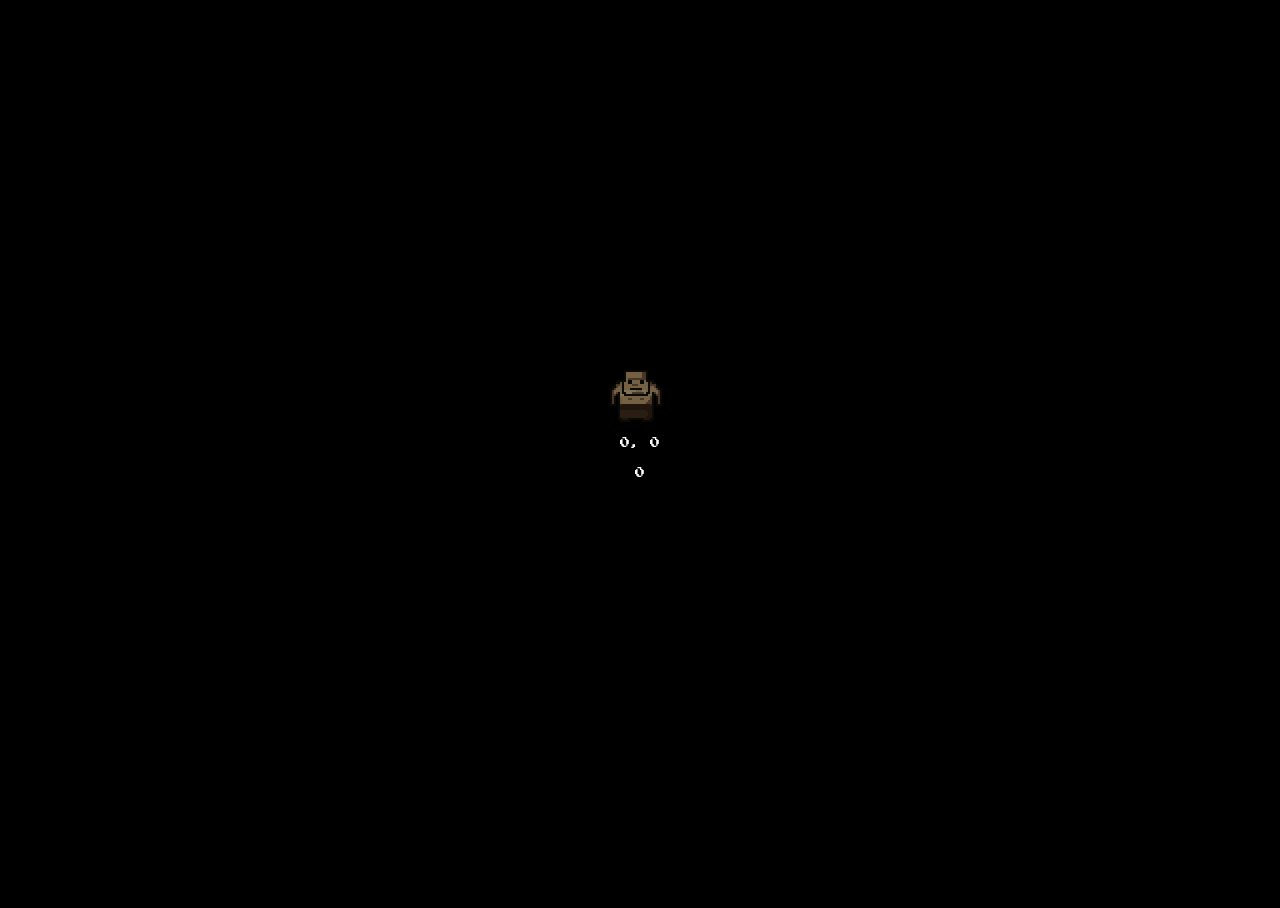
==== level1/level_1.html @ 7f35bb8e "add a new level" ====
<!DOCTYPE html>
<html lang="en">

<head>
  <meta charset="UTF-8">
  <meta http-equiv="X-UA-Compatible" content="IE=edge">
  <meta name="viewport" content="width=device-width, initial-scale=1.0">
  <link rel="stylesheet" href="style1.css">
  <script src="script1.js"></script>
  <!-- <script src="mechanics.js"></script> -->
  <title>Eat Or Die || Pre Alpha</title>
</head>

<body>



  <div class="map">
    <div class="character">
      <div class="character_spritesheet"></div>
    </div>
    <div class="cookies">
      <img src="./img/cookie-1.png" alt="" id="cookie-1">
      <img src="./img/cookie-1.png" alt="" id="cookie-2">
    </div>
    <ul>
      <li><a href="" class="reset">BACK TO FAT</a></li>
      <li>State: <span class="state">Fat</span></li>
      <li>Normal: 300</li>
      <li>Slim: 500</li>
      <li>Big Cookie: - 500</li>
      <li>Small Cookie: - 300</li>
    </ul>

  </div>
  <div id="youlose" class="container">
    <div class="youdied">
      <p>You starved to death!</p>
      <a href="index.html" class="btn">TRY AGAIN!</a>
    </div>
  </div>

  <div id="next_level" class="container_next_level">
    <div class="next_level_screen">
      <p>Well done...</p>
      <a href="level_1.html" class="btn">Level 1</a>
    </div>
  </div>


  <div class="now">
    <p><span class="position">0, 0</span></p>
    <p><span class="condition">0</span></p>

  </div>
</body>

</html>
---- level1/style1.css ----
@import url('https://fonts.googleapis.com/css2?family=Press+Start+2P&display=swap');
:root {
  --pixel-size: 2px;
  --grid-cell: calc( var(--pixel-size) * 16);
  --bg: #000000;
}
html, body {
  height: 100%;
}
body {
  background: var(--bg);
  display: flex;
  align-items: center;
  justify-content: center;
  overflow: hidden;
  font-family: 'Press Start 2P', cursive;
}
ul {
  list-style: none;
  padding: 5px;
  color: red;
}
a {
  text-decoration: none;
  color: #fff;
}
.map ul {
  font-size: 16px;
  display: flex;
  flex-direction: column;
  justify-items: flex-start;
  align-items: flex-start;

}
.map li {
  padding: 5px;
}
.map .reset  {
  color: #000;
  text-decoration: none;
  padding: 5px 15px;
  background: rgb(179, 179, 179);
  border: 1px #000 solid;
  border-radius: 5px;
}
.map .reset:hover {
  background: #000;
  color: #ddd;
}


/* MAP SIZE */
.map {
  image-rendering: pixelated;
  background-image: url("img/map2.png");
  background-size: 100%;
  width: calc(26 * var(--grid-cell));
  height: calc(52 * var(--grid-cell));
  /* border: solid red 2px; */
}
/* CHARACTER SIZE */
.character {
  width: calc( var(--grid-cell)* 2 );
  height: calc( var(--grid-cell)* 2 );
  position: absolute;
  overflow: hidden;
}



/* SPRITESHEET CHARACTER */
.character_spritesheet {
  position: absolute;
  background: url("/img/heroFat.png") no-repeat no-repeat;
  background-size: 100%;
  width: calc( var(--grid-cell)* 8 );
  height: calc( var(--grid-cell)* 8 );
}


/* SPRITESHEETS ANIMATION */
.character[facing="right"] .character_spritesheet {
  background-position-y: calc( var(--pixel-size) * -32 );
}
.character[facing="up"] .character_spritesheet {
  background-position-y: calc( var(--pixel-size) * -64 );
}
.character[facing="left"] .character_spritesheet {
  background-position-y: calc( var(--pixel-size) * -96 );
}
.character[walking="true"] .character_spritesheet {
  animation: walkAnimation 0.4s steps(4) infinite; 
}


/* WALK ANIMATION */
@keyframes walkAnimation {
 /* from {
   transform: translate3d(0%,0%,0);
 } */
 to {
   transform: translate3d(-100%,0%,0);
 }
}


/* ------- COOKIES --------- */
.cookies {
position: relative;
z-index: -1;
}

.cookies #cookie-1 {
  position: absolute;
  top: 700px;
  left: 110px;
  visibility: none;
  width: 33px;
  height: 33px;
  position: absolute;
  overflow:hidden;
}
.cookies #cookie-2 {
  position: absolute;
  top: 485px;
  left: 500px;
  visibility: none;
  width: 50px;
  height: 50px;
  position: absolute;
  overflow:hidden;
}

/* YOU DIE */
.container {
  visibility: hidden;
  background: rgb(70, 26, 26);
  width: 100vw;
  height: 100vh;
  top: 0;
  left: 0;
  position: absolute;
  opacity: 0.9;
  z-index: 0;
}

.container .youdied {
  display: flex;
  flex-direction: column;
  align-items: center;
  justify-content: center;
  height: 100%;
  width: 100%;
  color: #e4ce0f;
  font-size: 30px;
  text-align: center;
  /* z-index: ; */
}
.container .youdied p {
  font-size: 70px;
  padding: 50px;
  line-height: 1.4;
}
/* NEXT LEVEL */
.container_next_level {
  visibility: hidden;
  background: rgb(70, 26, 26);
  width: 100vw;
  height: 100vh;
  top: 0;
  left: 0;
  position: absolute;
  opacity: 0.9;
  z-index: 0;
}

.container_next_level .next_level_screen {
  display: flex;
  flex-direction: column;
  align-items: center;
  justify-content: center;
  height: 100%;
  width: 100%;
  color: #e4ce0f;
  font-size: 30px;
  text-align: center;
  /* z-index: ; */
}
.container_next_level .next_level_screen p {
  font-size: 70px;
  padding: 50px;
  line-height: 1.4;
}

/* Utility Classes */
.btn {
  background: #000000;
  padding: 13px 22px;
}
.btn:hover {
  background: #fff;
  color: #000;
  padding: 13px 22px;
}
.now {
  display: flex;
  flex-direction: column;
  justify-content: center;
  align-items: center;
  color: #fff;
  position: absolute;
  font-size: 10px;

}
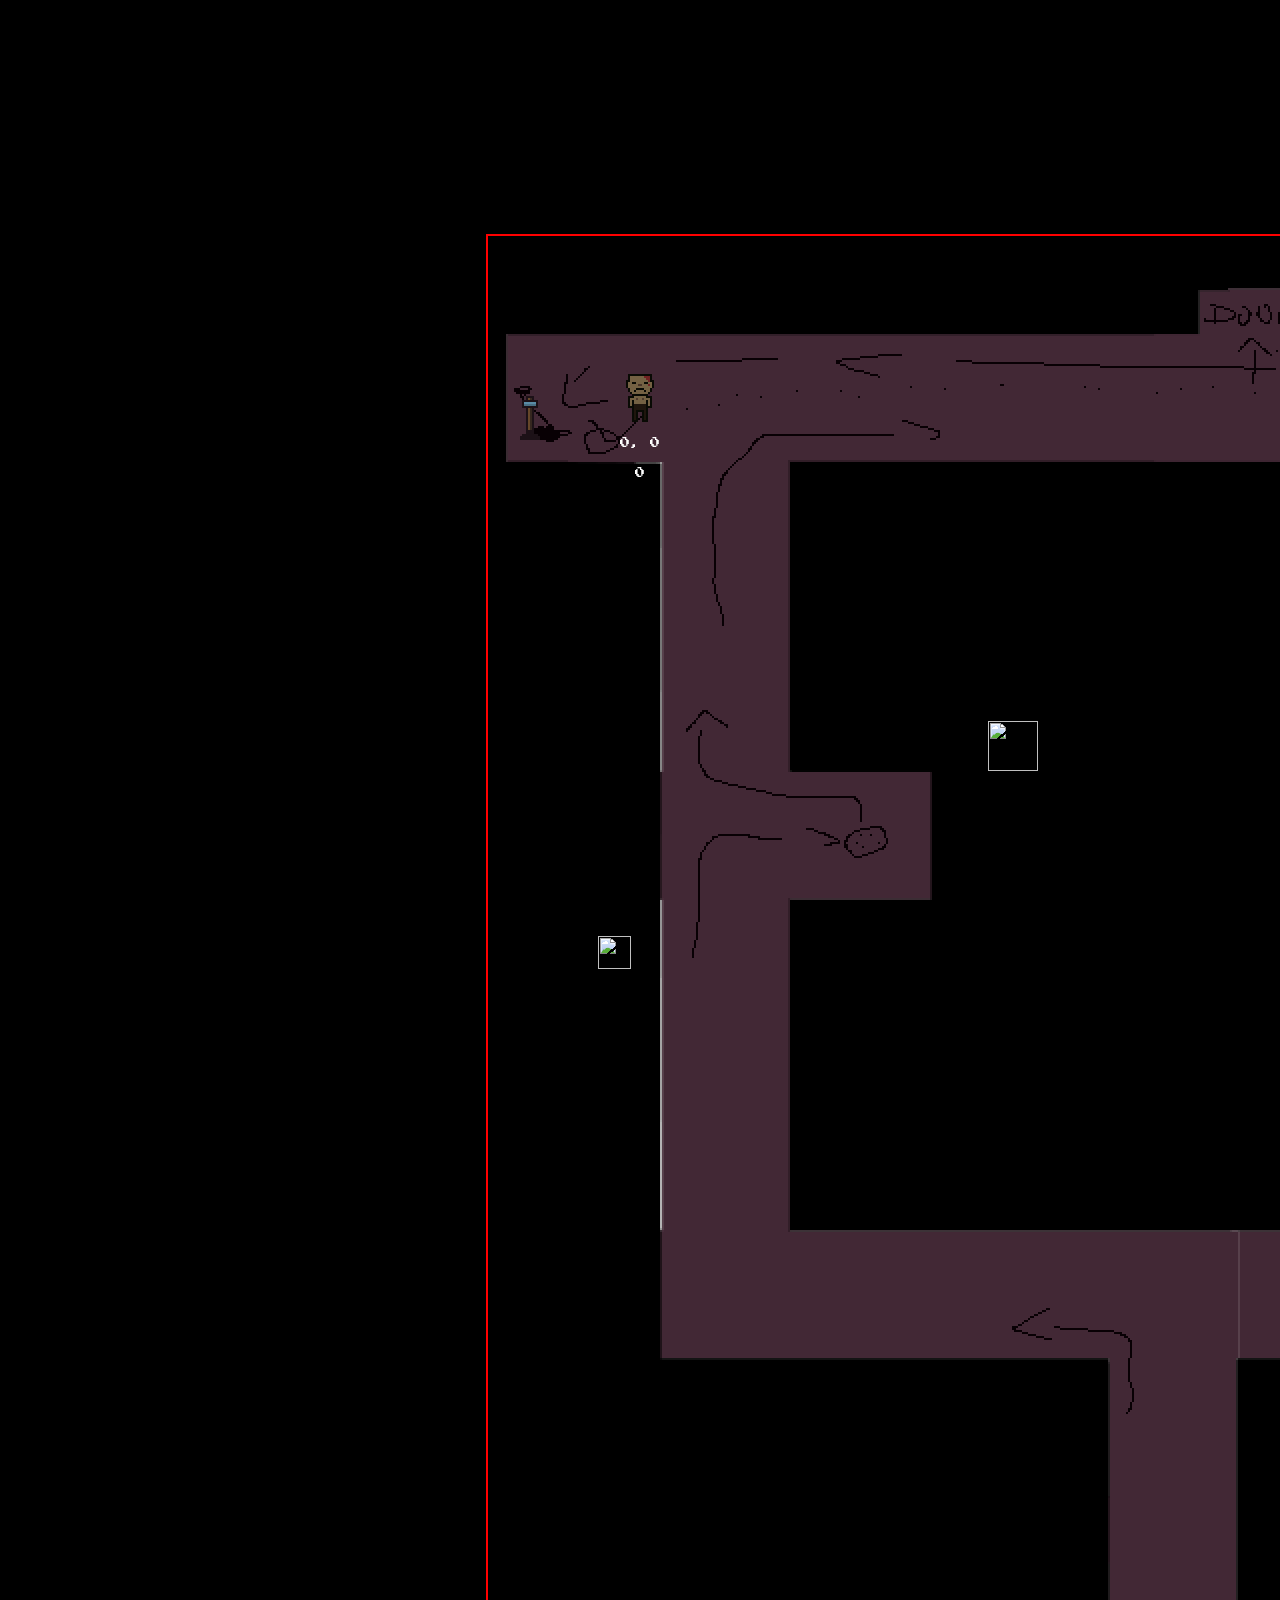
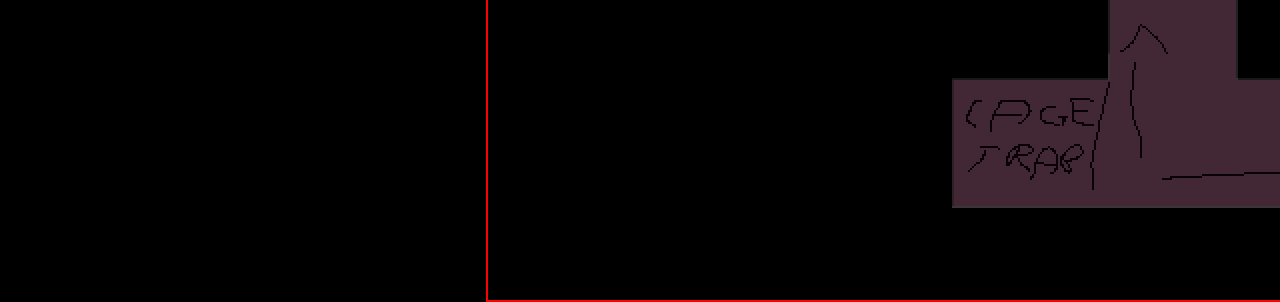
==== commit 537e656f: "add lever animation" ====
--- a/level1/level_1.html
+++ b/level1/level_1.html
@@ -19,18 +19,21 @@
     <div class="character">
       <div class="character_spritesheet"></div>
     </div>
+    <div class="lever">
+      <div class="lever_spritesheet"></div>
+    </div>
     <div class="cookies">
       <img src="./img/cookie-1.png" alt="" id="cookie-1">
       <img src="./img/cookie-1.png" alt="" id="cookie-2">
     </div>
-    <ul>
+    <!-- <ul>
       <li><a href="" class="reset">BACK TO FAT</a></li>
       <li>State: <span class="state">Fat</span></li>
       <li>Normal: 300</li>
       <li>Slim: 500</li>
       <li>Big Cookie: - 500</li>
       <li>Small Cookie: - 300</li>
-    </ul>
+    </ul> -->
 
   </div>
   <div id="youlose" class="container">
--- a/level1/style1.css
+++ b/level1/style1.css
@@ -44,7 +44,7 @@
   border-radius: 5px;
 }
 .map .reset:hover {
-  background: #000;
+  background: rgb(66, 39, 39);
   color: #ddd;
 }
 
@@ -52,11 +52,12 @@
 /* MAP SIZE */
 .map {
   image-rendering: pixelated;
-  background-image: url("img/map2.png");
+  background-image: url("img/level1.png");
   background-size: 100%;
-  width: calc(26 * var(--grid-cell));
+  width: calc(52 * var(--grid-cell));
   height: calc(52 * var(--grid-cell));
-  /* border: solid red 2px; */
+  border: solid red 2px;
+  position: absolute;
 }
 /* CHARACTER SIZE */
 .character {
@@ -65,17 +66,56 @@
   position: absolute;
   overflow: hidden;
 }
-
-
-
 /* SPRITESHEET CHARACTER */
 .character_spritesheet {
   position: absolute;
-  background: url("/img/heroFat.png") no-repeat no-repeat;
+  background: url("/img/heroSlim.png") no-repeat no-repeat;
   background-size: 100%;
   width: calc( var(--grid-cell)* 8 );
   height: calc( var(--grid-cell)* 8 );
 }
+
+
+
+
+
+/* LEVER SIZE */
+.lever {
+ 
+  width: calc( var(--grid-cell)* 2 );
+  height: calc( var(--grid-cell)* 2 );
+  position: absolute;
+  overflow: hidden;
+  top: 150px;
+  left: 10px;
+}
+/* SPRITESHEET LEAVER */
+.lever_spritesheet {
+  
+  position: absolute;
+  background: url("/level1/img/lever1.png") no-repeat no-repeat;
+  background-size: 100%;
+  width: calc( var(--grid-cell)* 4);
+  height: calc( var(--grid-cell)* 4 );
+}
+/* SPRITESHEETS LEAVER ANIMATION */
+
+.lever .lever_spritesheet {
+  animation: leverAnimation 0.8s steps(2) infinite; 
+}
+/* LEAVER ANIMATION */
+@keyframes leverAnimation {
+  from {
+    transform: translate3d(0%,0%,0);
+  }
+  to {
+    transform: translate3d(-100%,0,0);
+  }
+ }
+
+
+
+
 
 
 /* SPRITESHEETS ANIMATION */
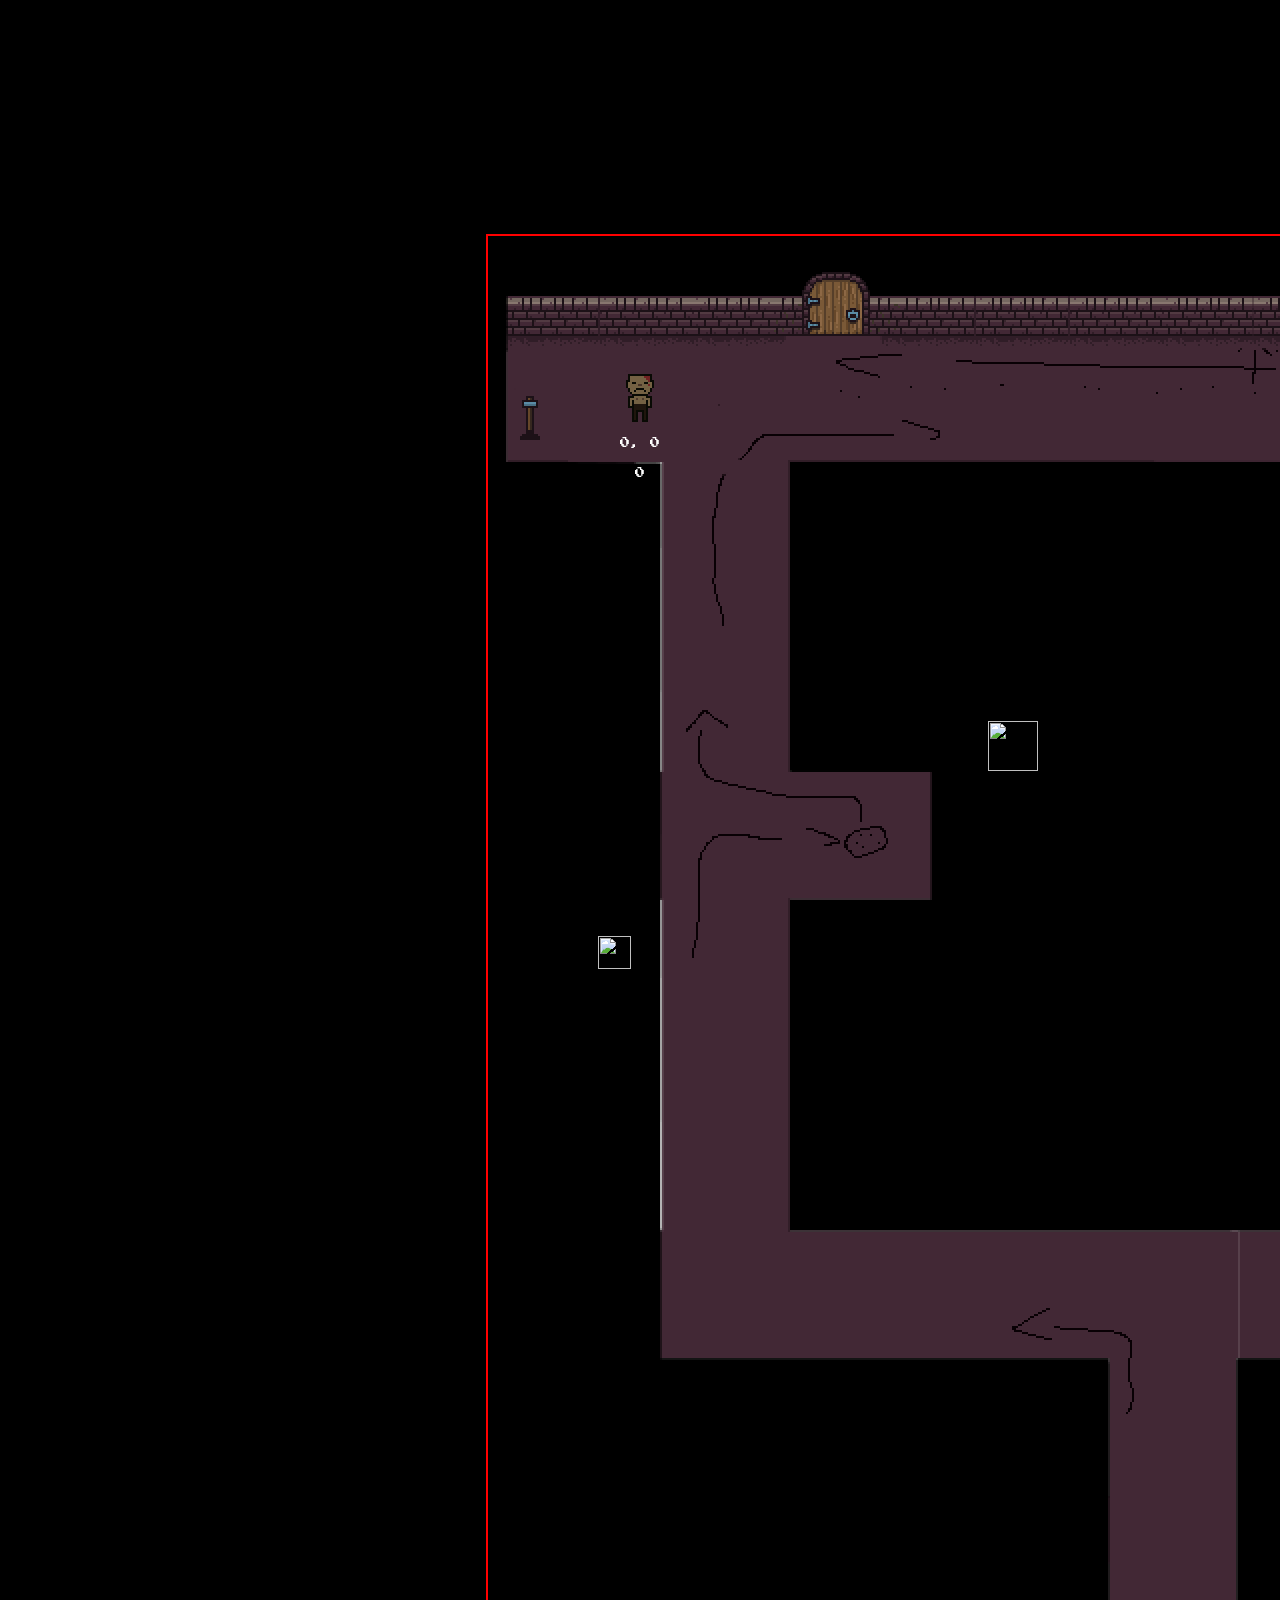
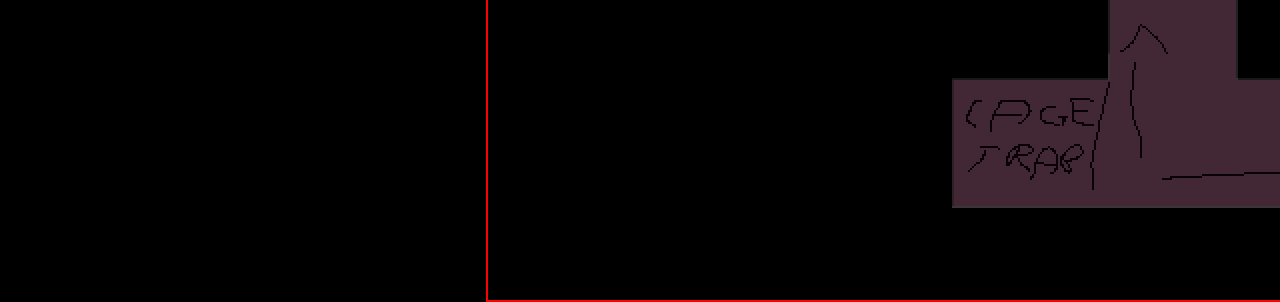
==== commit e1bb944a: "add door mechanics" ====
--- a/level1/level_1.html
+++ b/level1/level_1.html
@@ -19,9 +19,10 @@
     <div class="character">
       <div class="character_spritesheet"></div>
     </div>
-    <div class="lever">
+    <div class="lever" pull="false">
       <div class="lever_spritesheet"></div>
     </div>
+    <img src="/level1/img/door.png" alt="" class="door">
     <div class="cookies">
       <img src="./img/cookie-1.png" alt="" id="cookie-1">
       <img src="./img/cookie-1.png" alt="" id="cookie-2">
--- a/level1/style1.css
+++ b/level1/style1.css
@@ -74,6 +74,15 @@
   width: calc( var(--grid-cell)* 8 );
   height: calc( var(--grid-cell)* 8 );
 }
+/* Door */
+.door {
+  width: calc( var(--grid-cell)* 2 );
+  height: calc( var(--grid-cell)* 2 );
+  position: absolute;
+  top: 36px;
+  left: 316px;
+  /* visibility: unset; */
+}
 
 
 
@@ -100,8 +109,8 @@
 }
 /* SPRITESHEETS LEAVER ANIMATION */
 
-.lever .lever_spritesheet {
-  animation: leverAnimation 0.8s steps(2) infinite; 
+.lever[pull="true"] .lever_spritesheet {
+  animation: leverAnimation 0.8s steps(2) 1; 
 }
 /* LEAVER ANIMATION */
 @keyframes leverAnimation {
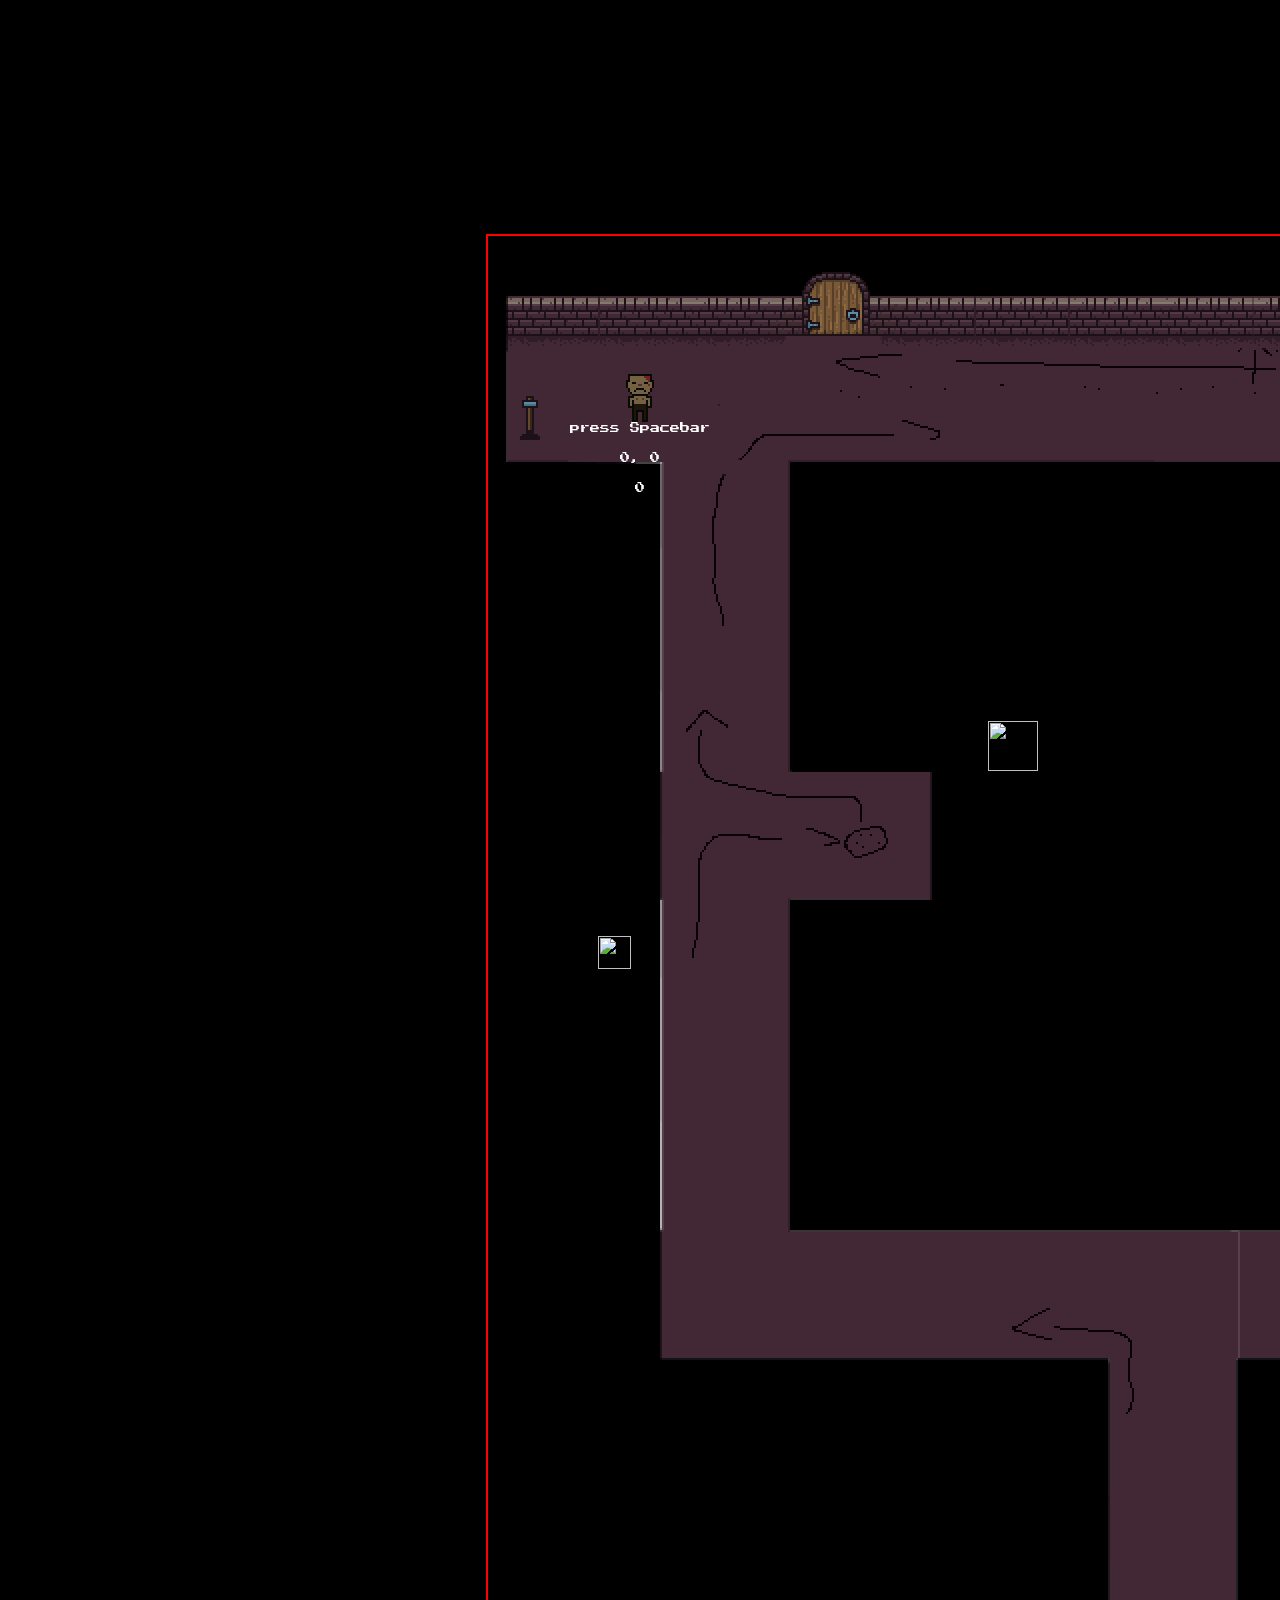
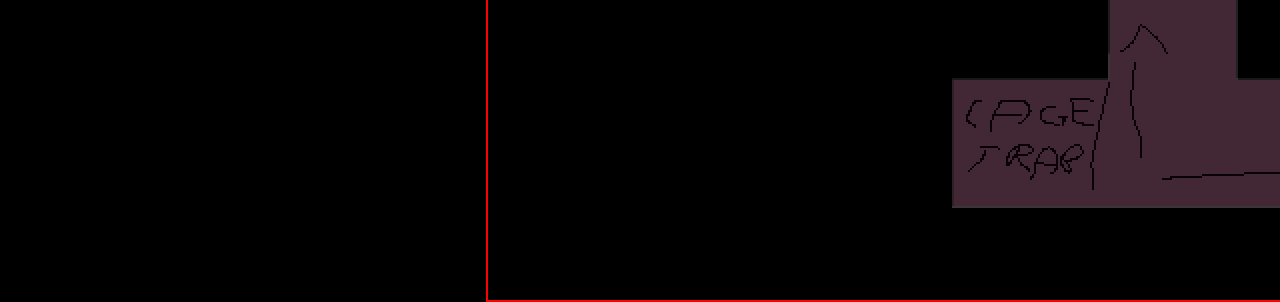
==== commit ff8c5a4b: "add alpha instructions" ====
--- a/level1/level_1.html
+++ b/level1/level_1.html
@@ -53,6 +53,7 @@
 
 
   <div class="now">
+    <p>press Spacebar</p>
     <p><span class="position">0, 0</span></p>
     <p><span class="condition">0</span></p>
 
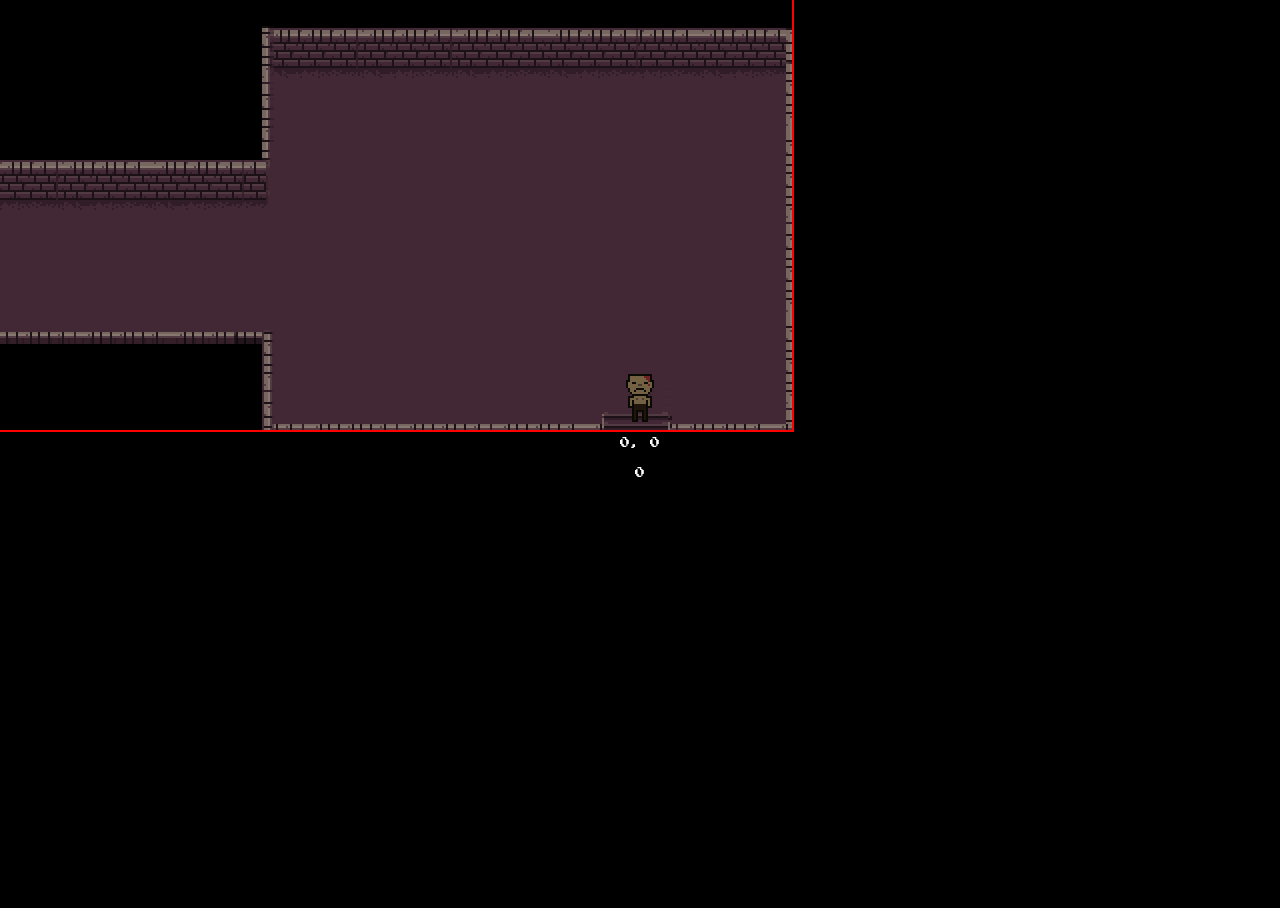
==== commit 43d7f569: "update map texture" ====
--- a/level1/level_1.html
+++ b/level1/level_1.html
@@ -47,13 +47,13 @@
   <div id="next_level" class="container_next_level">
     <div class="next_level_screen">
       <p>Well done...</p>
-      <a href="level_1.html" class="btn">Level 1</a>
+      <a href="level_1.html" class="btn">Level 2(in progress)</a>
     </div>
   </div>
 
 
   <div class="now">
-    <p>press Spacebar</p>
+
     <p><span class="position">0, 0</span></p>
     <p><span class="condition">0</span></p>
 
--- a/level1/style1.css
+++ b/level1/style1.css
@@ -81,6 +81,7 @@
   position: absolute;
   top: 36px;
   left: 316px;
+  z-index: -1;
   /* visibility: unset; */
 }
 
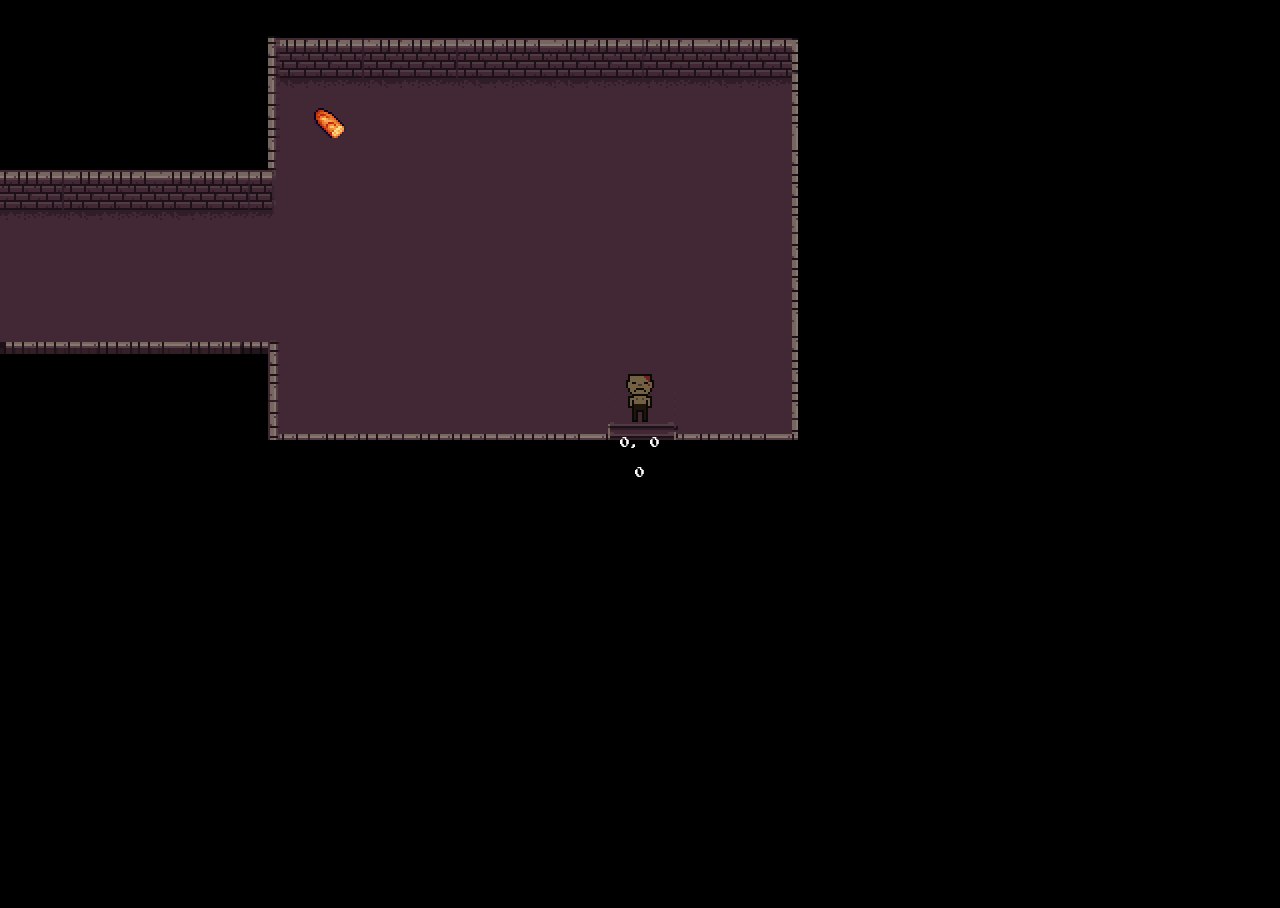
==== commit b0f50833: "update maps, fix food mechanic,  new food icons" ====
--- a/level1/level_1.html
+++ b/level1/level_1.html
@@ -24,8 +24,11 @@
     </div>
     <img src="/level1/img/door.png" alt="" class="door">
     <div class="cookies">
-      <img src="./img/cookie-1.png" alt="" id="cookie-1">
-      <img src="./img/cookie-1.png" alt="" id="cookie-2">
+      <img src="./img/Bread.png" alt="" id="cookie-1">
+      <img src="./img/Bread.png" alt="" id="cookie-2">
+      <img src="./img/Apple.png" alt="" id="cookie-3">
+      <img src="./img/Steak.png" alt="" id="cookie-4">
+      
     </div>
     <!-- <ul>
       <li><a href="" class="reset">BACK TO FAT</a></li>
@@ -40,7 +43,7 @@
   <div id="youlose" class="container">
     <div class="youdied">
       <p>You starved to death!</p>
-      <a href="index.html" class="btn">TRY AGAIN!</a>
+      <a href="level_1.html" class="btn">TRY AGAIN!</a>
     </div>
   </div>
 
@@ -51,7 +54,9 @@
     </div>
   </div>
 
-
+  <div id="tooWeak" class="tooWeak">
+    <img src="/level1/img/tooWeak.png" alt="">
+  </div>
   <div class="now">
 
     <p><span class="position">0, 0</span></p>
--- a/level1/style1.css
+++ b/level1/style1.css
@@ -1,10 +1,11 @@
-@import url('https://fonts.googleapis.com/css2?family=Press+Start+2P&display=swap');
+@import url("https://fonts.googleapis.com/css2?family=Press+Start+2P&display=swap");
 :root {
   --pixel-size: 2px;
-  --grid-cell: calc( var(--pixel-size) * 16);
+  --grid-cell: calc(var(--pixel-size) * 16);
   --bg: #000000;
 }
-html, body {
+html,
+body {
   height: 100%;
 }
 body {
@@ -13,7 +14,7 @@
   align-items: center;
   justify-content: center;
   overflow: hidden;
-  font-family: 'Press Start 2P', cursive;
+  font-family: "Press Start 2P", cursive;
 }
 ul {
   list-style: none;
@@ -30,12 +31,11 @@
   flex-direction: column;
   justify-items: flex-start;
   align-items: flex-start;
-
 }
 .map li {
   padding: 5px;
 }
-.map .reset  {
+.map .reset {
   color: #000;
   text-decoration: none;
   padding: 5px 15px;
@@ -47,7 +47,6 @@
   background: rgb(66, 39, 39);
   color: #ddd;
 }
-
 
 /* MAP SIZE */
 .map {
@@ -56,13 +55,13 @@
   background-size: 100%;
   width: calc(52 * var(--grid-cell));
   height: calc(52 * var(--grid-cell));
-  border: solid red 2px;
+  /* border: solid red 2px; */
   position: absolute;
 }
 /* CHARACTER SIZE */
 .character {
-  width: calc( var(--grid-cell)* 2 );
-  height: calc( var(--grid-cell)* 2 );
+  width: calc(var(--grid-cell) * 2);
+  height: calc(var(--grid-cell) * 2);
   position: absolute;
   overflow: hidden;
 }
@@ -71,13 +70,13 @@
   position: absolute;
   background: url("/img/heroSlim.png") no-repeat no-repeat;
   background-size: 100%;
-  width: calc( var(--grid-cell)* 8 );
-  height: calc( var(--grid-cell)* 8 );
+  width: calc(var(--grid-cell) * 8);
+  height: calc(var(--grid-cell) * 8);
 }
 /* Door */
 .door {
-  width: calc( var(--grid-cell)* 2 );
-  height: calc( var(--grid-cell)* 2 );
+  width: calc(var(--grid-cell) * 2);
+  height: calc(var(--grid-cell) * 2);
   position: absolute;
   top: 36px;
   left: 316px;
@@ -85,100 +84,119 @@
   /* visibility: unset; */
 }
 
-
-
-
-
 /* LEVER SIZE */
 .lever {
- 
-  width: calc( var(--grid-cell)* 2 );
-  height: calc( var(--grid-cell)* 2 );
+  width: calc(var(--grid-cell) * 2);
+  height: calc(var(--grid-cell) * 2);
   position: absolute;
   overflow: hidden;
   top: 150px;
   left: 10px;
+  z-index: -1;
 }
 /* SPRITESHEET LEAVER */
 .lever_spritesheet {
-  
   position: absolute;
   background: url("/level1/img/lever1.png") no-repeat no-repeat;
   background-size: 100%;
-  width: calc( var(--grid-cell)* 4);
-  height: calc( var(--grid-cell)* 4 );
+  width: calc(var(--grid-cell) * 4);
+  height: calc(var(--grid-cell) * 4);
 }
 /* SPRITESHEETS LEAVER ANIMATION */
 
 .lever[pull="true"] .lever_spritesheet {
-  animation: leverAnimation 0.8s steps(2) 1; 
+  animation: leverAnimation 0.8s steps(2) 1;
 }
 /* LEAVER ANIMATION */
 @keyframes leverAnimation {
   from {
-    transform: translate3d(0%,0%,0);
+    transform: translate3d(0%, 0%, 0);
   }
   to {
-    transform: translate3d(-100%,0,0);
+    transform: translate3d(-100%, 0, 0);
   }
- }
-
-
-
-
-
+}
 
 /* SPRITESHEETS ANIMATION */
 .character[facing="right"] .character_spritesheet {
-  background-position-y: calc( var(--pixel-size) * -32 );
+  background-position-y: calc(var(--pixel-size) * -32);
 }
 .character[facing="up"] .character_spritesheet {
-  background-position-y: calc( var(--pixel-size) * -64 );
+  background-position-y: calc(var(--pixel-size) * -64);
 }
 .character[facing="left"] .character_spritesheet {
-  background-position-y: calc( var(--pixel-size) * -96 );
+  background-position-y: calc(var(--pixel-size) * -96);
 }
 .character[walking="true"] .character_spritesheet {
-  animation: walkAnimation 0.4s steps(4) infinite; 
-}
-
+  animation: walkAnimation 0.4s steps(4) infinite;
+}
 
 /* WALK ANIMATION */
 @keyframes walkAnimation {
- /* from {
+  /* from {
    transform: translate3d(0%,0%,0);
  } */
- to {
-   transform: translate3d(-100%,0%,0);
- }
-}
-
+  to {
+    transform: translate3d(-100%, 0%, 0);
+  }
+}
 
 /* ------- COOKIES --------- */
 .cookies {
-position: relative;
-z-index: -1;
+  position: relative;
+  z-index: -1;
 }
 
 .cookies #cookie-1 {
   position: absolute;
-  top: 700px;
-  left: 110px;
-  visibility: none;
-  width: 33px;
-  height: 33px;
-  position: absolute;
-  overflow:hidden;
+  top: 1330px;
+  left: 1180px;
+  visibility: none;
+  width: 32px;
+  height: 32px;
+  position: absolute;
+  overflow: hidden;
 }
 .cookies #cookie-2 {
   position: absolute;
-  top: 485px;
-  left: 500px;
-  visibility: none;
-  width: 50px;
-  height: 50px;
-  position: absolute;
-  overflow:hidden;
+  top: 1030px;
+  left: 1030px;
+  visibility: none;
+  width: 32px;
+  height: 32px;
+  position: absolute;
+  overflow: hidden;
+}
+.cookies #cookie-3 {
+  position: absolute;
+  top: 570px;
+  left: 380px;
+  visibility: none;
+  width: 32px;
+  height: 32px;
+  position: absolute;
+  overflow: hidden;
+}
+.cookies #cookie-4 {
+  position: absolute;
+  top: 480px;
+  left: 1000px;
+  visibility: none;
+  width: 32px;
+  height: 32px;
+  position: absolute;
+  overflow: hidden;
+}
+.tooWeak {
+  visibility: hidden;
+  display: flex;
+  flex-direction: column;
+  justify-content: center;
+  align-items: center;
+  color: #fff;
+  position: absolute;
+  font-size: 10px;
+  margin-bottom: 16.3rem;
 }
 
 /* YOU DIE */
@@ -260,11 +278,4 @@
   color: #fff;
   position: absolute;
   font-size: 10px;
-
-}
-
-
-
-
-
-
+}
